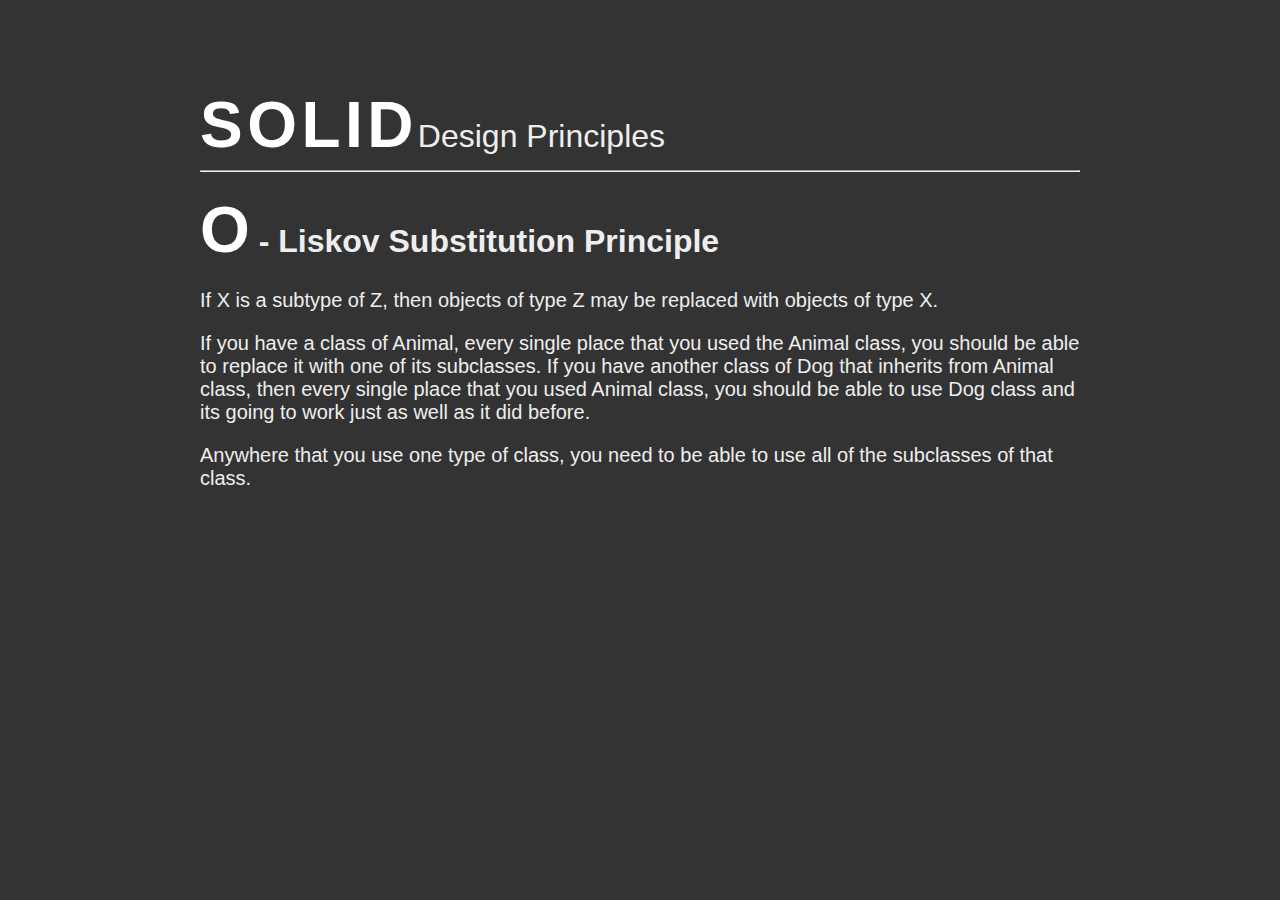
==== 3. Liskov Substitution Principle/index.html @ 7b335b9a "Added Liskov Substitution Principle" ====
<!DOCTYPE html>
<html lang="en">
<head>
    <meta charset="UTF-8">
    <meta name="viewport" content="width=device-width, initial-scale=1.0">
    <meta http-equiv="X-UA-Compatible" content="ie=edge">
    <title>Liskov Substitution Principle</title>
    <link rel="stylesheet" href="../style.css">
</head>
<body>
    
    <span class="big">S</span>
    <span class="big">O</span>
    <span class="big">L</span>
    <span class="big">I</span>
    <span class="big">D</span>
    <span>Design Principles</span>

    <hr>

    <h1><span class="big">O</span> - Liskov Substitution Principle</h1>

    <p>If X is a subtype of Z, then objects of type Z may be replaced with objects of type X.</p>
    <p>If you have a class of Animal, every single place that you used the Animal class, you should be able to replace it with one of its subclasses. If you have another class of Dog that inherits from Animal class, then every single place that you used Animal class, you should be able to use Dog class and its going to work just as well as it did before.</p>
    <p>Anywhere that you use one type of class, you need to be able to use all of the subclasses of that class.</p>

    <script src="script.js"></script>
</body>
</html>
---- style.css ----
body {
    font-family: sans-serif;
    background: #333;
    color: #eee;
    padding: 5rem 15%;
}

span {
    font-size: 2rem;
}

span.big {
    font-size: 4rem;
    color: #fff;
    font-weight: bold;
}

p {
    font-size: 1.25rem;
}

@media only screen and (max-width: 1024px) {
    html {
        font-size: 16px;
    }
}
@media only screen and (max-width: 768px) {
    html {
        font-size: 12px;
    }
    body {
        padding: 3rem 10%;
    }
}
@media only screen and (max-width: 414px) {
    html {
        font-size: 10px;
    }
    body {
        padding: 1rem 5%;
    }
}
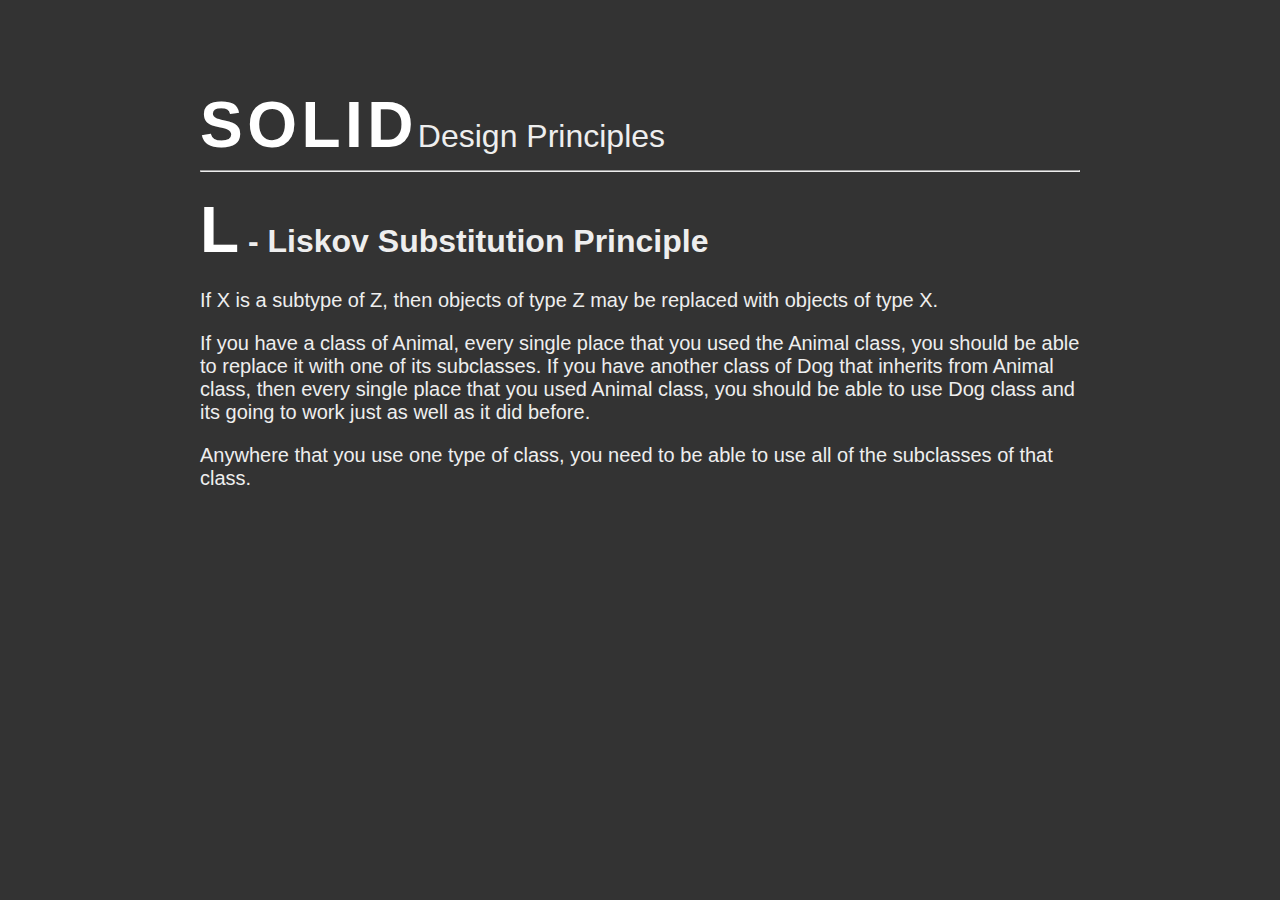
==== commit 74739400: "Fixed typo" ====
--- a/3. Liskov Substitution Principle/index.html
+++ b/3. Liskov Substitution Principle/index.html
@@ -18,7 +18,7 @@
 
     <hr>
 
-    <h1><span class="big">O</span> - Liskov Substitution Principle</h1>
+    <h1><span class="big">L</span> - Liskov Substitution Principle</h1>
 
     <p>If X is a subtype of Z, then objects of type Z may be replaced with objects of type X.</p>
     <p>If you have a class of Animal, every single place that you used the Animal class, you should be able to replace it with one of its subclasses. If you have another class of Dog that inherits from Animal class, then every single place that you used Animal class, you should be able to use Dog class and its going to work just as well as it did before.</p>
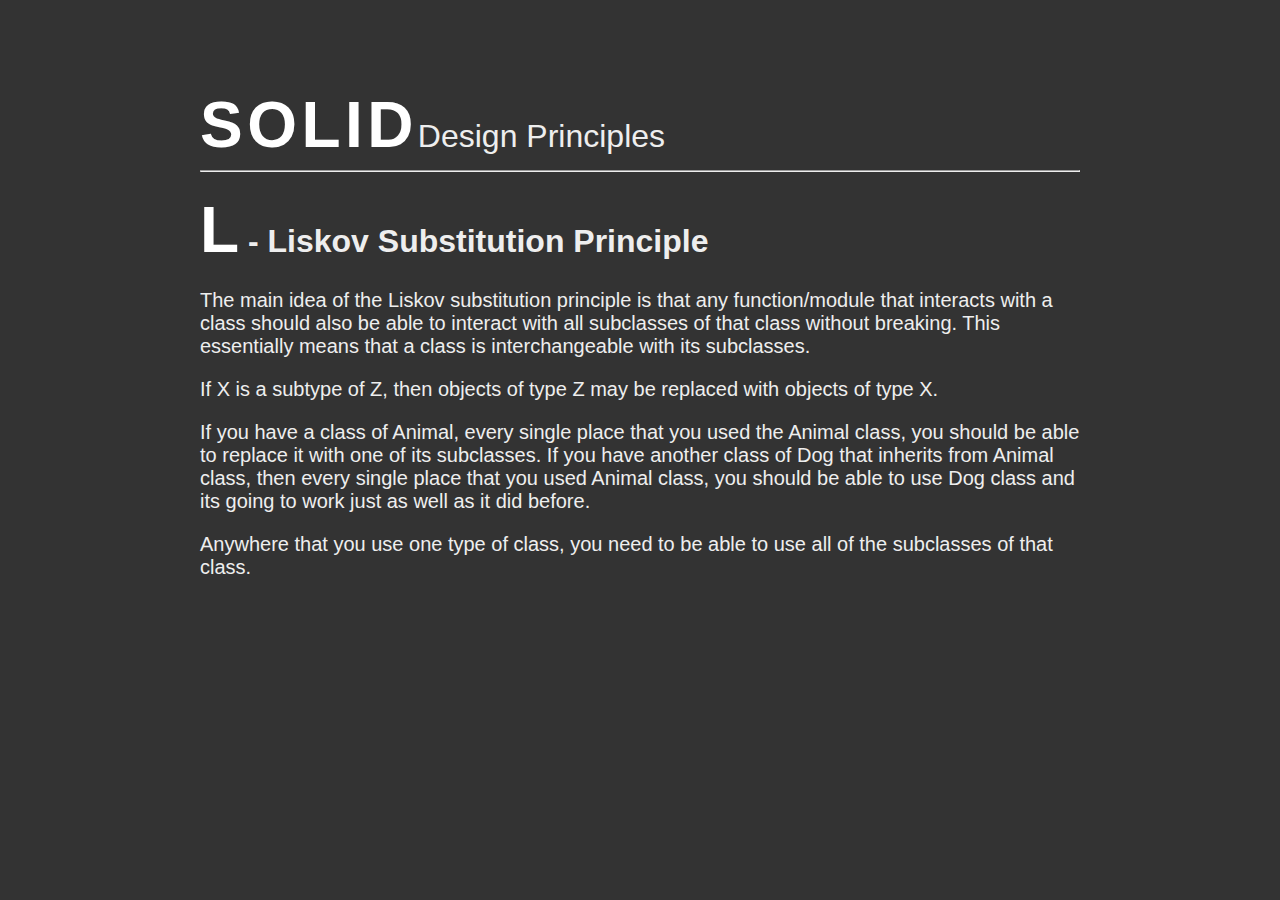
==== commit c8c1bf60: "Added definition in markup file" ====
--- a/3. Liskov Substitution Principle/index.html
+++ b/3. Liskov Substitution Principle/index.html
@@ -20,6 +20,7 @@
 
     <h1><span class="big">L</span> - Liskov Substitution Principle</h1>
 
+    <p>The main idea of the Liskov substitution principle is that any function/module that interacts with a class should also be able to interact with all subclasses of that class without breaking. This essentially means that a class is interchangeable with its subclasses.</p>
     <p>If X is a subtype of Z, then objects of type Z may be replaced with objects of type X.</p>
     <p>If you have a class of Animal, every single place that you used the Animal class, you should be able to replace it with one of its subclasses. If you have another class of Dog that inherits from Animal class, then every single place that you used Animal class, you should be able to use Dog class and its going to work just as well as it did before.</p>
     <p>Anywhere that you use one type of class, you need to be able to use all of the subclasses of that class.</p>
